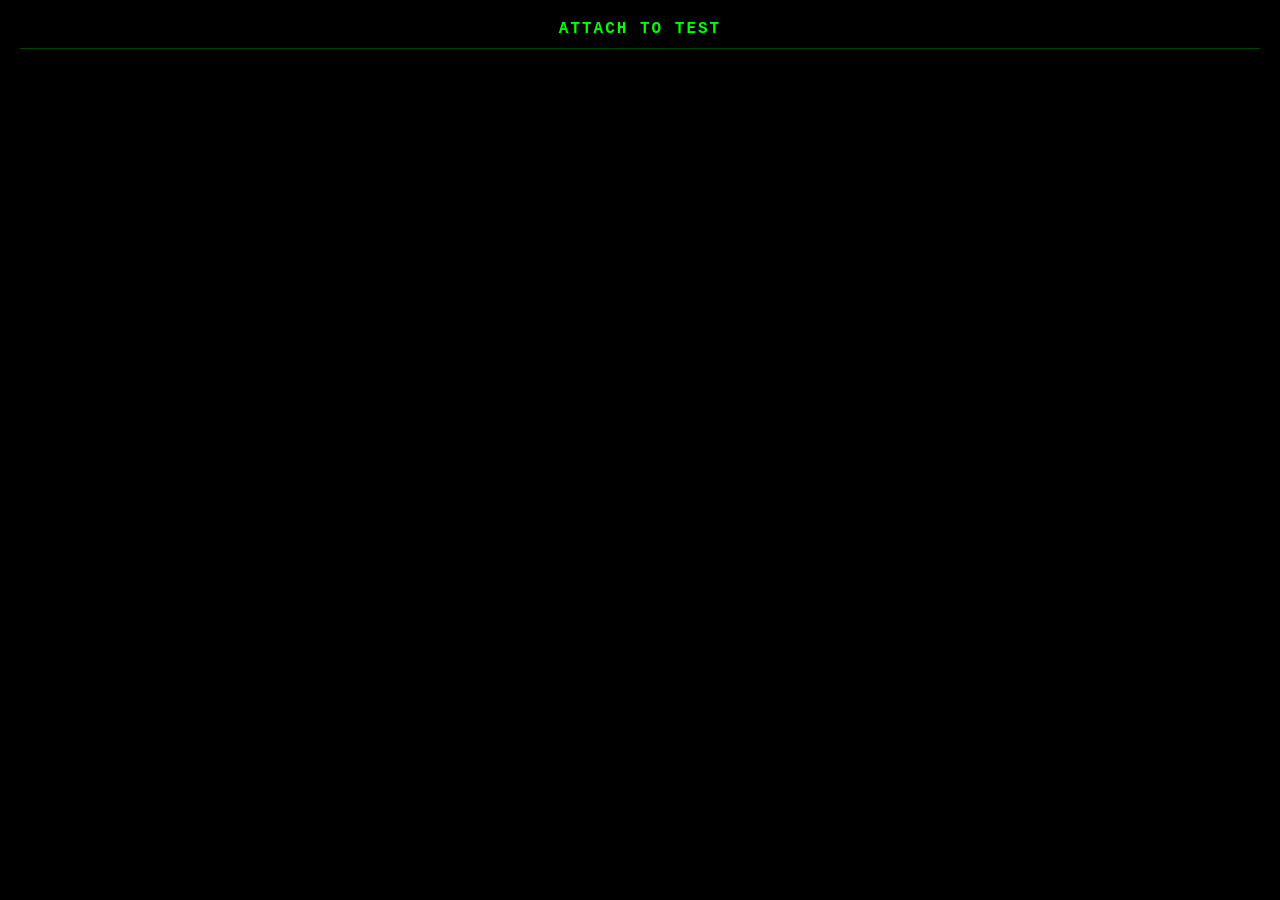
==== mobile.html @ 7a16e76e "forgot part" ====
<!DOCTYPE html>
<html lang="en">
<head>
    <meta charset="UTF-8">
    <meta name="viewport" content="width=device-width, initial-scale=1.0, maximum-scale=1.0, user-scalable=no">
    <title>BRAIN POINT Mobile</title>
    <link rel="stylesheet" href="/static/styles.css">
    <style>
        body {
            background: #000;
            color: #0f0;
            font-family: 'Courier New', Courier, monospace;
            margin: 0;
            padding: 10px;
            display: flex;
            flex-direction: column;
            height: 100vh;
            overflow: hidden;
            box-sizing: border-box;
            user-select: none;
            -webkit-user-select: none;
        }
        .header {
            border-bottom: 1px solid #040;
            padding-bottom: 10px;
            margin-bottom: 10px;
            text-align: center;
            font-weight: bold;
            letter-spacing: 2px;
            display: flex;
            justify-content: center;
            align-items: center;
            gap: 10px;
        }
        #heartbeat {
            width: 8px;
            height: 8px;
            background: #040;
            border-radius: 50%;
            transition: background 0.1s;
        }
        #heartbeat.active { background: #0f0; box-shadow: 0 0 5px #0f0; }

        .main-display {
            flex: 1;
            display: flex;
            flex-direction: column;
            gap: 12px;
            overflow-y: auto;
            -webkit-overflow-scrolling: touch;
        }
        .reading-card {
            background: #010;
            border: 1px solid #040;
            padding: 12px 15px;
            border-radius: 4px;
            display: flex;
            flex-direction: column;
        }
        .reading-label {
            font-size: 0.75em;
            color: #080;
            text-transform: uppercase;
            letter-spacing: 1px;
        }
        .reading-row {
            display: flex;
            justify-content: space-between;
            align-items: baseline;
        }
        .reading-value {
            font-size: 2.2em;
            font-weight: bold;
            color: #0f0;
        }
        .reading-angle {
            font-size: 1.2em;
            color: #0a0;
        }

        .controls {
            display: grid;
            grid-template-columns: repeat(3, 1fr);
            gap: 8px;
        }
        button {
            background: #020;
            border: 1px solid #040;
            color: #0f0;
            padding: 14px;
            font-family: inherit;
            font-size: 1em;
            cursor: pointer;
            border-radius: 4px;
            touch-action: manipulation;
            transition: all 0.05s;
            outline: none;
        }
        button:active {
            background: #0f0;
            color: #000;
            transform: scale(0.96);
        }
        button.selected {
            background: #040;
            border-color: #0f0;
            box-shadow: inset 0 0 10px rgba(0,255,0,0.2);
        }
        button.busy {
            background: #330 !important;
            border-color: #ff0 !important;
            color: #ff0 !important;
            opacity: 0.8;
        }
        button.primary {
            grid-column: span 3;
            background: #040;
            font-weight: bold;
            font-size: 1.1em;
            border-color: #0f0;
            padding: 18px;
            margin-top: 5px;
        }

        select {
            background: #010;
            border: 1px solid #040;
            color: #0f0;
            padding: 12px;
            width: 100%;
            font-family: inherit;
            font-size: 1em;
            border-radius: 4px;
        }

        .switch-grid {
            display: grid;
            grid-template-columns: 1fr 1fr;
            gap: 6px;
        }
        .switch-btn {
            font-size: 0.85em;
            padding: 10px;
            text-align: left;
            border-left: 4px solid #444;
        }
        .switch-btn.open { border-left-color: #f00; color: #f66; }
        .switch-btn.closed { border-left-color: #0f0; color: #6f6; }

        /* Relay Specific */
        .relay-group {
            background: #050505;
            border: 1px solid #1a1a1a;
            padding: 8px;
            border-radius: 4px;
            margin-bottom: 5px;
        }
        .relay-name { font-size: 0.7em; color: #666; margin-bottom: 5px; text-transform: uppercase; }
        .relay-ctrls { display: flex; gap: 5px; }
        .relay-btn { flex: 1; padding: 12px; font-size: 0.8em; font-weight: bold; }
        .relay-btn.trip { border-color: #f44; color: #f44; }
        .relay-btn.trip.active { background: #811; color: #fff; }
        .relay-btn.close { border-color: #3af; color: #3af; }
        .relay-btn.close.active { background: #046; color: #fff; }

        #test-overlay, #instrument-overlay {
            position: fixed;
            top: 0; left: 0; width: 100%; height: 100%;
            background: #000;
            z-index: 1000;
            display: flex;
            flex-direction: column;
            padding: 20px;
            box-sizing: border-box;
        }
        .list-item {
            border: 1px solid #040;
            padding: 18px;
            margin-bottom: 8px;
            border-radius: 4px;
            background: #010;
        }
        .list-item:active { background: #040; }
        
        .status-bar {
            font-size: 0.7em;
            border-top: 1px solid #040;
            padding-top: 8px;
            color: #080;
            display: flex;
            justify-content: space-between;
        }
    </style>
</head>
<body>
    <div id="test-overlay">
        <div class="header">ATTACH TO TEST</div>
        <div id="site-warning" style="color: #f00; text-align: center; display: none; margin-bottom: 10px;">NO SITE LOADED</div>
        <div class="main-display" id="test-list-container"></div>
    </div>

    <div id="instrument-overlay" style="display: none;">
        <div class="header">SELECT INSTRUMENT</div>
        <div class="main-display">
            <div class="list-item" onclick="setInstrument('pmm1')"><b>PMM-1</b><br><small>Serial Hardware</small></div>
            <div class="list-item" onclick="setInstrument('sim')"><b>SIMULATOR</b><br><small>Mock Data</small></div>
            <div class="list-item" onclick="setInstrument('manual')"><b>MANUAL</b><br><small>Hand Entry</small></div>
        </div>
        <button style="border-color: #444; color: #888; margin-top: 10px;" onclick="backToTests()">← BACK</button>
    </div>

    <div class="header">
        <div id="heartbeat"></div> BRAIN POINT REMOTE
    </div>

    <div class="main-display">
        <div style="display: flex; justify-content: space-between; font-size: 0.7em; color: #080;">
            <span id="connection-status">DISCONNECTED</span>
            <span id="active-test-display">NO TEST</span>
        </div>

        <select id="device-select" onchange="hapticClick()"></select>

        <div class="controls">
            <button id="btn-ph-A" onclick="setPhase('A')">PH A</button>
            <button id="btn-ph-B" onclick="setPhase('B')">PH B</button>
            <button id="btn-ph-C" onclick="setPhase('C')">PH C</button>
        </div>

        <div class="reading-card">
            <div class="reading-label">Live Voltage</div>
            <div class="reading-row">
                <span class="reading-value" id="val-v">0.00</span>
                <span class="reading-angle" id="val-v-ang">0.0°</span>
            </div>
        </div>

        <div class="reading-card">
            <div class="reading-label">Live Current</div>
            <div class="reading-row">
                <span class="reading-value" id="val-i">0.00</span>
                <span class="reading-angle" id="val-i-ang">0.0°</span>
            </div>
        </div>

        <button class="primary" id="log-btn" onclick="logPoint()">LOG DATA POINT</button>

        <div class="header" style="margin-top: 10px; font-size: 0.8em;">REMOTE SWITCHES</div>
        <div id="switch-list" class="switch-grid"></div>

        <div class="header" style="margin-top: 10px; font-size: 0.8em;">RELAY CONTROLS</div>
        <div id="relay-list"></div>
        
        <button style="margin-top: 20px; border-color: #444; color: #888; padding: 10px;" onclick="detachTest()">DETACH</button>
    </div>

    <div class="status-bar">
        <span id="status-text">Ready.</span>
        <span id="active-inst-display" onclick="showInstrumentSelect()">NONE</span>
    </div>

    <script src="/static/api-client.js"></script>
    <script>
        function refreshData() { updateUI(); }
        function render3LD() {}
        function updateMinimap() {}
        function updateStatusBar() {}

        let _activePhase = 'A';
        let _activeTestId = null, _activeSessionId = null, _instrumentType = null;
        let _capturePoints = [], _isToggling = false;

        function hapticClick() { if (navigator.vibrate) navigator.vibrate(20); }

        function updateStatus(txt) {
            document.getElementById('status-text').textContent = txt;
            document.getElementById('heartbeat').classList.add('active');
            setTimeout(() => document.getElementById('heartbeat').classList.remove('active'), 100);
        }

        function loadTests() {
            fetchActiveSite().then(res => {
                if (!res.active) { document.getElementById('site-warning').style.display = 'block'; return; }
                fetchTests().then(data => {
                    const container = document.getElementById('test-list-container');
                    container.innerHTML = (data.tests || []).map(t => `
                        <div class="list-item" onclick="startAttach('${t.id}', '${t.name}')">
                            <b>${t.name}</b><br><small>${t.description || 'No description'}</small>
                        </div>
                    `).join('') || '<div style="text-align:center; color:#800">NO TESTS</div>';
                });
            });
        }

        function startAttach(id, name) {
            hapticClick();
            _activeTestId = id;
            fetchTestDetail(id).then(data => {
                const points = data.test.capture_points;
                _capturePoints = typeof points === 'string' ? JSON.parse(points) : (points || []);
                document.getElementById('test-overlay').style.display = 'none';
                document.getElementById('active-test-display').innerText = name;
                showInstrumentSelect();
            });
        }

        function showInstrumentSelect() { document.getElementById('instrument-overlay').style.display = 'flex'; }
        function backToTests() { hapticClick(); document.getElementById('instrument-overlay').style.display = 'none'; document.getElementById('test-overlay').style.display = 'flex'; }

        function setInstrument(type) {
            hapticClick();
            _instrumentType = type;
            document.getElementById('active-inst-display').innerText = type.toUpperCase();
            document.getElementById('instrument-overlay').style.display = 'none';
            
            const finish = () => startSession("Mobile Remote", type, "Field Tech", _activeTestId).then(res => {
                _activeSessionId = res.session_id;
                updateStatus('Connected.');
                updateUI();
            });

            if (type === 'pmm1') {
                fetch("/api/pmm/ports").then(r => r.json()).then(data => {
                    if (data.ports?.[0]) fetch("/api/pmm/connect", {method:"POST", headers:{"Content-Type":"application/json"}, body:JSON.stringify({port:data.ports[0].device, model:"pmm1"})}).then(finish);
                    else alert('No ports.');
                });
            } else if (type === 'sim') {
                fetch("/api/pmm/connect", {method:"POST", headers:{"Content-Type":"application/json"}, body:JSON.stringify({port:"SIMULATOR", model:"sim"})}).then(finish);
            } else finish();
        }

        function detachTest() { hapticClick(); location.reload(); }

        function updateUI() {
            if (!_activeTestId) return;
            fetchActiveSite().then(res => {
                const s = document.getElementById('connection-status');
                s.innerText = res.active ? res.info.station : 'OFFLINE';
                s.style.color = res.active ? '#0f0' : '#f00';
            });
            fetch("/api/topology").then(r => r.json()).then(data => {
                const select = document.getElementById('device-select'), switches = document.getElementById('switch-list'), relays = document.getElementById('relay-list');
                const cur = select.value;
                select.innerHTML = '<option value="">SELECT DEVICE...</option>' + data.nodes.filter(n => _capturePoints.length===0 || _capturePoints.includes(n.id)).map(n => `<option value="${n.id}">${n.id}</option>`).join('');
                select.value = cur;

                switches.innerHTML = data.nodes.filter(n => ['Breaker','Disconnect','Switch'].includes(n.type)).map(n => {
                    const cl = n.status.toLowerCase();
                    return `<button class="switch-btn ${cl}" onclick="toggleRemote('${n.id}', this)">${n.id}<br><small>${n.status}</small></button>`;
                }).join('');

                relays.innerHTML = data.nodes.filter(n => n.type === 'Relay').map(n => {
                    const tripActive = !!n.summary["TRIP (MANUAL)"] || n.summary["TRIP"] === "HIGH";
                    const closeActive = !!n.summary["CLOSE (MANUAL)"] || n.summary["CLOSE"] === "HIGH";
                    return `
                        <div class="relay-group">
                            <div class="relay-name">${n.id}</div>
                            <div class="relay-ctrls">
                                <button class="relay-btn trip ${tripActive?'active':''}" onclick="toggleRelayOut('${n.id}', 'TRIP', ${!tripActive})">TRIP</button>
                                <button class="relay-btn close ${closeActive?'active':''}" onclick="toggleRelayOut('${n.id}', 'CLOSE', ${!closeActive})">CLOSE</button>
                            </div>
                        </div>
                    `;
                }).join('');
            });
        }

        function toggleRemote(id, btn) {
            if (_isToggling) return;
            hapticClick();
            _isToggling = true;
            btn.classList.add('busy');
            fetch(`/api/toggle/${encodeURIComponent(id)}`).then(() => {
                _isToggling = false;
                updateUI();
            });
        }

        function toggleRelayOut(id, out, state) {
            hapticClick();
            const dev = currentData.nodes.find(n => n.id === id);
            const overrides = Object.assign({}, dev.params?.output_manual_overrides || {});
            overrides[out] = state;
            reconfigureAPI(id, "update_device", { properties: { output_manual_overrides: overrides } }).then(() => updateUI());
        }

        function setPhase(p) {
            hapticClick();
            _activePhase = p;
            ['A','B','C'].forEach(ph => document.getElementById('btn-ph-'+ph).classList.toggle('selected', ph===p));
            updateStatus('Phase ' + p);
        }

        function logPoint() {
            const devId = document.getElementById('device-select').value;
            if (!devId) return alert('Select device');
            hapticClick();
            const btn = document.getElementById('log-btn');
            btn.classList.add('busy'); btn.textContent = 'LOGGING...';
            
            fetch("/api/pmm/query").then(r => r.json()).then(res => {
                reconfigureAPI(devId, "record_measurement", {measurements:{[`${_activePhase}_mag`]:res.watts||0, [`${_activePhase}_ang`]:res.phase||0}}).then(() => {
                    btn.classList.remove('busy'); btn.textContent = 'LOG DATA POINT';
                    updateStatus('Logged.');
                });
            });
        }

        function pollPMM() {
            if (!_activeTestId || _instrumentType === 'manual') return;
            fetch("/api/pmm/query").then(r => r.json()).then(res => {
                if (res.ok) {
                    document.getElementById('val-v').textContent = res.watts.toFixed(2);
                    document.getElementById('val-v-ang').textContent = res.phase.toFixed(1) + '°';
                }
            });
        }

        setInterval(updateUI, 1000);
        setInterval(pollPMM, 400);
        loadTests();
        setPhase('A');
    </script>
</body>
</html>
---- static/styles.css ----
/*
   SCADA Pro Console - Global Styles
   This file controls the "look and feel" of the application.
*/

/*
   Root layout - The 'body' is the container for everything.
   We use 'flex-direction: column' so the header stays at the top
   and the canvas-container takes up the remaining space.
*/
body {
    /* Consolas is a fixed-width font, great for alignment in data displays */
    font-family: "Consolas", "Courier New", monospace;
    margin: 0;
    /* Dark background for a high-tech "dark mode" feel */
    background-color: #050505;
    color: #ccc;
    /* Prevents the browser from showing scrollbars on the main page */
    overflow: hidden;
    height: 100vh;
    display: flex;
    flex-direction: column;
}

/*
   The Header Bar
   'z-index: 1000' ensures it stays on top of the map/drawing.
*/
#header {
    background-color: #0c0c0c;
    padding: 4px 15px;
    border-bottom: 1px solid #222;
    display: flex;
    justify-content: space-between;
    align-items: center;
    z-index: 1000;
}

h1 {
    margin: 0;
    font-size: 11px;
    color: #888;
    letter-spacing: 1px;
    text-transform: uppercase;
    font-weight: normal;
}

/*
   The main drawing area.
   'flex: 1' tells it to grow and fill all available space in the body.
*/
#canvas-container {
    flex: 1;
    position: relative;
    background-color: #080808;
    cursor: crosshair; /* Changes mouse cursor to a '+' sign over the map */
}

svg {
    width: 100%;
    height: 100%;
}

/*
   SLD (Single Line Diagram) Phase Colors
   Standard electrical colors: A=Red, B=Yellow, C=Blue
*/
.phase-a {
    stroke: #ff3333;
    filter: drop-shadow(0 0 3px #ff333388);
}
.phase-b {
    stroke: #ffff22;
    filter: drop-shadow(0 0 3px #ffff2288);
}
.phase-c {
    stroke: #3366ff;
    filter: drop-shadow(0 0 3px #3366ff88);
}
.neutral {
    stroke: #555;
    stroke-dasharray: 5, 3;
    stroke-width: 1.5px;
}

/* Primary circuit conductors */
.link-wire {
    stroke-width: 2px;
    fill: none;
    stroke-linecap: round;
}

/* Secondary / protection circuit wire (CT → CTTB → Relay) */
.secondary-wire {
    stroke: #bbb;
    stroke-width: 1.5px;
    stroke-dasharray: 7, 4;
    stroke-linecap: round;
    fill: none;
    filter: drop-shadow(0 0 2px #ffffff55);
}

/* 'bushing' describes the connection points on transformers/breakers */
.bushing {
    fill: #333;
    stroke: #666;
    stroke-width: 1px;
}

/* CT (Current Transformer) coils - The circles in the drawing */
.ct-coil {
    fill: none;
    stroke-width: 1.5px;
}

/* Breaker box styling */
.breaker-frame {
    fill: #000;
    stroke: #888;
    stroke-width: 1px;
}

/* The actual contact line inside the breaker */
.breaker-contact {
    stroke-width: 3px;
}

/*
   Floating Windows (The popup boxes for device data)
   'position: absolute' allows them to be moved anywhere.
*/
.window {
    position: absolute;
    width: 400px;
    min-width: 260px;
    max-width: min(580px, 94vw);
    background-color: #111;
    border: 1px solid #444;
    box-shadow: 0 10px 30px rgba(0, 0, 0, 0.9);
    z-index: 5000;
    display: flex;
    flex-direction: column;
    border-radius: 4px;
    overflow: hidden;
    resize: both;
}

/* The drag bar at the top of windows */
.window-header {
    background-color: #222;
    padding: 6px 12px;
    cursor: move; /* Indicates the window can be dragged */
    display: flex;
    justify-content: space-between;
    font-size: 11px;
    font-weight: bold;
    border-bottom: 1px solid #333;
}

.window-title {
    color: #ffff00; /* Yellow title for high visibility */
}

.ang-conv-btn {
    background: none;
    border: 1px solid #555;
    color: #888;
    font-family: "Consolas", "Courier New", monospace;
    font-size: 9px;
    padding: 1px 6px;
    cursor: pointer;
    letter-spacing: 0.5px;
}
.ang-conv-btn:hover { border-color: #3af; color: #3af; }

.window-content {
    padding: 12px;
    max-height: 58vh;
    overflow-y: auto;
    background: #080808;
    flex: 1;
}

/* Section labels like "TELEMETRY DATA" */
.section-title {
    color: #fff;
    font-size: 10px;
    text-transform: uppercase;
    border-bottom: 1px solid #444;
    margin: 15px 0 5px 0;
    padding-bottom: 2px;
}

/* A single row of data (label on left, value on right) */
.stat-row {
    display: flex;
    justify-content: space-between;
    font-size: 11px;
    margin-bottom: 3px;
    border-bottom: 1px solid #111;
}

.stat-label {
    color: #888;
}

.stat-value {
    color: #0f0; /* Green for data values, classic terminal style */
    font-family: monospace;
}

/* The black box where the phasor diagram is drawn */
.phasor-box {
    width: 100%;
    height: 260px;
    background: #000;
    margin-top: 5px;
    border: 1px solid #222;
}

/*
   Context Menu (Right-click menu)
   Hidden by default (display: none)
*/
#context-menu {
    position: absolute;
    display: none;
    background: #222;
    border: 1px solid #555;
    z-index: 10000;
    box-shadow: 5px 5px 15px rgba(0, 0, 0, 0.5);
    min-width: 180px;
    max-height: 72vh;
    overflow-y: auto;
}

.menu-item {
    padding: 8px 15px;
    cursor: pointer;
    font-size: 12px;
    color: #ddd;
}

.menu-item:hover {
    background: #333;
    color: #fff;
    border-left: 3px solid #ffff00; /* Highlight bar on the left */
}

/*
   Config Modal (The centered popup for editing)
*/
.config-modal {
    position: fixed;
    top: 50%;
    left: 50%;
    transform: translate(-50%, -50%);
    background: #111;
    border: 2px solid #ffff00;
    z-index: 11000;
    display: none;
    flex-direction: column;
    min-width: 320px;
    max-width: min(500px, 92vw);
    max-height: 85vh;
    overflow: hidden;
}

/* Input fields inside the modal */
.config-modal input,
.config-modal select {
    background: #000;
    color: #0f0;
    border: 1px solid #444;
    padding: 5px;
    font-family: inherit;
}

/* Buttons inside the modal */
.config-modal button {
    background: #222;
    color: #ffff00;
    border: 1px solid #ffff00;
    padding: 8px;
    cursor: pointer;
    font-weight: bold;
}

/* Text labels for devices on the map */
.node text {
    font-size: 11px;
    fill: #fff;
    text-anchor: middle;
    font-weight: bold;
    pointer-events: none;
    letter-spacing: 0.04em;
}

/* Dark pill behind each device label so it reads cleanly over wires/nodes */
.label-bg {
    fill: rgba(0, 0, 0, 0.82);
    stroke: #333;
    stroke-width: 0.5px;
    pointer-events: none;
}

/*
   The 'Hit-box' - An invisible area that makes small objects easier to click.
   We set it to 'fill: transparent' and 'pointer-events: all' so it's
   invisible to the eye but detectable by the mouse.
*/
.node-hitbox {
    fill: transparent;
    pointer-events: all;
    cursor: pointer;
}

/* Command buttons (Trip/Close) */
.cmd-btn {
    margin-top: 15px;
    background: #333;
    color: #0f0;
    border: 1px solid #0f0;
    padding: 8px;
    cursor: pointer;
    font-family: inherit;
    font-weight: bold;
    width: 100%;
}

.cmd-btn.open-state {
    color: #f00;
    border-color: #f00;
}

/* Engineering Action Buttons - For configuration tasks */
.eng-btn {
    margin-top: 5px;
    background: #1a1a1a;
    color: #ffff00;
    border: 1px solid #444;
    padding: 6px;
    cursor: pointer;
    font-family: inherit;
    font-size: 10px;
    font-weight: bold;
    width: 100%;
    text-align: left;
    display: flex;
    justify-content: space-between;
}

.eng-btn:hover {
    background: #222;
    border-color: #ffff00;
}

/* Status Bar for "Connection Mode" */
#status-bar {
    position: fixed;
    bottom: 0;
    left: 0;
    right: 0;
    background: #ffff00;
    color: #000;
    padding: 5px 20px;
    font-size: 11px;
    font-weight: bold;
    display: none; /* Hidden by default */
    z-index: 10000;
}

/* Specific sensor wiring colors */
.ct-wire {
    stroke: #ffff22;
    stroke-width: 1.5px;
    stroke-dasharray: 6, 3;
    stroke-linecap: round;
    fill: none;
    filter: drop-shadow(0 0 2px #ffff2255);
}

.vt-wire {
    stroke: #ff3333;
    stroke-width: 1.5px;
    stroke-dasharray: 6, 3;
    stroke-linecap: round;
    fill: none;
    filter: drop-shadow(0 0 2px #ff333355);
}

/* ── Measurement Wizard ───────────────────────────────────────────── */

.measure-wizard {
    position: fixed;
    top: 50%;
    left: 50%;
    transform: translate(-50%, -50%);
    background: #111;
    border: 2px solid #ffff00;
    z-index: 11000;
    display: none;
    flex-direction: column;
    width: 740px;
    max-height: 82vh;
}

.wizard-header {
    background: #1a1a1a;
    padding: 9px 14px;
    border-bottom: 1px solid #333;
    display: flex;
    justify-content: space-between;
    align-items: center;
    font-size: 12px;
    font-weight: bold;
    color: #ffff00;
    letter-spacing: 2px;
    flex-shrink: 0;
}

.wizard-close-btn {
    background: none;
    border: 1px solid #555;
    color: #888;
    cursor: pointer;
    padding: 2px 7px;
    font-size: 12px;
    font-family: inherit;
}

.wizard-close-btn:hover { border-color: #f00; color: #f00; }

.wizard-body {
    flex: 1;
    overflow-y: auto;
    padding: 10px 14px;
    background: #0a0a0a;
}

.wizard-footer {
    padding: 8px 14px;
    border-top: 1px solid #333;
    display: flex;
    gap: 8px;
    align-items: center;
    background: #111;
    flex-shrink: 0;
}

.wizard-footer button {
    background: #1a1a1a;
    color: #ffff00;
    border: 1px solid #ffff00;
    padding: 5px 14px;
    cursor: pointer;
    font-family: inherit;
    font-size: 11px;
    font-weight: bold;
    letter-spacing: 1px;
}

.wizard-footer button:hover { background: #2a2a2a; }

.wizard-footer .wiz-secondary {
    color: #666;
    border-color: #444;
}

.wizard-footer .wiz-secondary:hover { color: #aaa; border-color: #666; background: #181818; }

.wizard-footer .wiz-save {
    color: #0f0;
    border-color: #0f0;
}

.wizard-footer .wiz-save:hover { background: #001800; }

/* Step 1 — device selection table */
.wizard-select-table {
    width: 100%;
    border-collapse: collapse;
    font-size: 11px;
}

.wizard-select-table th {
    background: #181818;
    color: #ffff00;
    font-size: 10px;
    letter-spacing: 1px;
    padding: 6px 10px;
    text-align: left;
    border-bottom: 1px solid #333;
    position: sticky;
    top: 0;
    z-index: 1;
}

.wizard-select-table td {
    padding: 5px 10px;
    border-bottom: 1px solid #161616;
    color: #ccc;
}

.wizard-select-table tr:hover td { background: #141414; }

.wizard-select-table input[type=checkbox] { cursor: pointer; accent-color: #ffff00; }

/* Step 2 — per-device measurement blocks */
.wizard-device-block {
    border: 1px solid #252525;
    margin-bottom: 10px;
}

.wizard-device-hdr {
    background: #181818;
    padding: 5px 10px;
    display: flex;
    justify-content: space-between;
    align-items: baseline;
    border-bottom: 1px solid #2a2a2a;
}

.wizard-dev-id { color: #ffff00; font-size: 11px; font-weight: bold; }
.wizard-dev-type { color: #666; font-size: 10px; }

.wizard-entry-table {
    width: 100%;
    border-collapse: collapse;
    font-size: 11px;
}

.wizard-entry-table th {
    background: #111;
    color: #555;
    font-size: 9px;
    letter-spacing: 1px;
    padding: 4px 10px;
    text-align: left;
    border-bottom: 1px solid #1e1e1e;
}

.wizard-entry-table td {
    padding: 3px 10px;
    border-bottom: 1px solid #111;
    vertical-align: middle;
}

.wiz-col-label { color: #777; width: 38%; }
.wiz-col-pred  { color: #3af; font-family: monospace; width: 28%; }
.wiz-col-input { width: 34%; }

.wizard-meas-input {
    background: #000;
    color: #0f0;
    border: 1px solid #2a2a2a;
    padding: 3px 6px;
    font-family: inherit;
    font-size: 11px;
    width: 100%;
    box-sizing: border-box;
}

.wizard-meas-input:focus { border-color: #ffff00; outline: none; }
.wizard-meas-input.has-value { border-color: #0a3a0a; }

/* ── Field Report ─────────────────────────────────────────────────────────── */

.report-device-block {
    border: 1px solid #1e1e1e;
    margin-bottom: 14px;
    background: #090909;
}

.report-device-hdr {
    background: #141414;
    padding: 6px 12px;
    display: flex;
    justify-content: space-between;
    align-items: center;
    border-bottom: 1px solid #2a2a2a;
    gap: 12px;
}

.report-dev-id  { color: #ffff00; font-size: 12px; font-weight: bold; flex: 1; }
.report-dev-type { color: #666; font-size: 10px; }

.report-table {
    width: 100%;
    border-collapse: collapse;
    font-size: 10px;
}

.report-table th {
    background: #0e0e0e;
    color: #555;
    font-size: 9px;
    letter-spacing: 1px;
    padding: 4px 8px;
    text-align: left;
    border-bottom: 1px solid #1e1e1e;
}

.report-table td { padding: 3px 8px; border-bottom: 1px solid #111; vertical-align: middle; }
.report-table tr:hover td { background: #0f0f0f; }

.report-td-label  { color: #777; width: 160px; }
.report-td-pred   { color: #3af; font-family: monospace; width: 110px; }
.report-td-meas   { color: #0f0; font-family: monospace; font-weight: bold; width: 110px; }
.report-td-raw    { color: #555; font-family: monospace; font-size: 9px; width: 110px; }
.report-td-delta  { color: #aaa; font-family: monospace; width: 90px; }
.report-td-pct    { color: #aaa; font-family: monospace; width: 70px; }
.report-td-status { width: 80px; }

.report-status-badge {
    display: inline-block;
    padding: 1px 6px;
    font-size: 9px;
    font-weight: bold;
    letter-spacing: 1px;
    border-radius: 2px;
}

.report-status-pass  { background: #002200; color: #0f0; border: 1px solid #0a0; }
.report-status-warn  { background: #1a1000; color: #fa0; border: 1px solid #a70; }
.report-status-fault { background: #220000; color: #f44; border: 1px solid #a00; }
.report-status-info  { background: #001133; color: #3af; border: 1px solid #069; }

.report-sanity-section {
    padding: 8px 12px;
    background: #060606;
    border-top: 1px solid #161616;
}

.report-sanity-title {
    font-size: 9px;
    color: #444;
    letter-spacing: 1px;
    text-transform: uppercase;
    margin-bottom: 6px;
}

.report-sanity-grid {
    display: flex;
    flex-wrap: wrap;
    gap: 6px;
}

.report-sanity-item {
    display: flex;
    gap: 6px;
    align-items: center;
    background: #0d0d0d;
    border: 1px solid #1a1a1a;
    padding: 3px 8px;
    font-size: 10px;
}

.report-sanity-label { color: #555; }
.report-sanity-msg   { color: #aaa; }

.report-sub-section {
    padding: 6px 12px;
    border-top: 1px solid #111;
    background: #070707;
}

.report-sub-row {
    display: flex;
    align-items: center;
    padding: 2px 0;
    font-size: 10px;
    gap: 4px;
}
/* Splash Screen */
#splash-screen {
    position: fixed;
    top: 0;
    left: 0;
    width: 100vw;
    height: 100vh;
    background: #050505;
    z-index: 20000;
    display: flex;
    flex-direction: column;
    justify-content: center;
    align-items: center;
    transition: opacity 0.8s ease-out, visibility 0.8s;
}

.splash-logo-container {
    transform: scale(3);
    margin-bottom: 80px;
}

.splash-text {
    color: #0f0;
    font-family: monospace;
    font-size: 12px;
    letter-spacing: 4px;
    text-transform: uppercase;
    animation: blink 1.5s infinite;
}

@keyframes blink {
    0%, 100% { opacity: 1; }
    50% { opacity: 0.3; }
}

.rescan-btn {
    padding: 3px 8px;
    font-size: 10px;
}

/* ── Tests ────────────────────────────────────────────────────────────────── */

.test-row {
    padding: 10px 14px;
    border-bottom: 1px solid #111;
    cursor: pointer;
    transition: background 0.1s;
}

.test-row:hover { background: #0f0f0f; }

.test-row-active {
    background: #001a00 !important;
    border-left: 2px solid #0f0;
}

.test-row-name {
    font-size: 12px;
    color: #ddd;
    margin-bottom: 3px;
}

.test-row-meta {
    font-size: 10px;
    color: #555;
}

/* ── Site Selector ────────────────────────────────────────────────────────── */

.site-row {
    padding: 10px 14px;
    border-bottom: 1px solid #111;
    cursor: pointer;
    transition: background 0.1s;
}

.site-row:hover { background: #0f0f0f; }

.site-row-active {
    background: #001a00 !important;
    border-left: 2px solid #0f0;
}

.site-row-name {
    font-size: 13px;
    color: #eee;
    letter-spacing: 1px;
    margin-bottom: 3px;
}

.site-row-meta {
    font-size: 10px;
    color: #555;
}

/* ── Config modal sub-sections (draggable header + scrollable body) ─────── */

.config-modal-header {
    padding: 8px 12px;
    background: #1a1a1a;
    border-bottom: 1px solid #333;
    display: flex;
    justify-content: space-between;
    align-items: center;
    cursor: move;
    flex-shrink: 0;
    user-select: none;
    font-size: 11px;
    font-weight: bold;
    color: #ffff00;
    letter-spacing: 1px;
}

.config-modal-header .modal-close {
    cursor: pointer;
    color: #555;
    font-size: 11px;
    padding: 0 4px;
}

.config-modal-header .modal-close:hover { color: #f00; }

.config-modal-body {
    flex: 1;
    overflow-y: auto;
    padding: 12px 16px;
    display: flex;
    flex-direction: column;
    gap: 4px;
}

.config-modal-footer {
    padding: 8px 16px;
    border-top: 1px solid #222;
    display: flex;
    gap: 10px;
    flex-shrink: 0;
    background: #111;
}

/* ── Minimap (bottom-left corner) ──────────────────────────────────────── */

#minimap-container {
    position: absolute;
    bottom: 16px;
    left: 16px;
    z-index: 4000;
    background: rgba(8, 8, 8, 0.93);
    border: 1px solid #333;
    display: flex;
    flex-direction: column;
    user-select: none;
}

#minimap-header {
    display: flex;
    justify-content: space-between;
    align-items: center;
    padding: 3px 7px;
    border-bottom: 1px solid #222;
    font-family: "Consolas", "Courier New", monospace;
    font-size: 10px;
    letter-spacing: 1px;
    color: #555;
    cursor: default;
}

#minimap-toggle {
    background: none;
    border: none;
    color: #444;
    font-size: 13px;
    line-height: 1;
    cursor: pointer;
    padding: 0 2px;
    font-family: inherit;
}

#minimap-toggle:hover { color: #ffff00; }

#minimap-body { display: block; }

#minimap-svg {
    display: block;
    cursor: crosshair;
}

#minimap-svg:hover { background: rgba(255,255,255,0.02); }

/* ── Canvas overlay controls (bottom-right corner) ─────────────────────── */

#canvas-controls {
    position: absolute;
    bottom: 16px;
    right: 16px;
    z-index: 4000;
    display: flex;
    flex-direction: column;
    gap: 4px;
    align-items: flex-end;
    pointer-events: none;
}

#canvas-controls > * { pointer-events: all; }

.canvas-ctrl-row {
    display: flex;
    gap: 3px;
    align-items: center;
}

.canvas-btn {
    background: rgba(8,8,8,0.93);
    border: 1px solid #333;
    color: #777;
    font-family: "Consolas", "Courier New", monospace;
    font-size: 11px;
    padding: 5px 11px;
    cursor: pointer;
    letter-spacing: 1px;
    min-width: 34px;
    text-align: center;
}

.canvas-btn:hover {
    border-color: #ffff00;
    color: #ffff00;
    background: rgba(20,20,8,0.97);
}

.find-wrap { position: relative; }

#find-device-input {
    background: rgba(8,8,8,0.93);
    border: 1px solid #333;
    color: #0f0;
    font-family: "Consolas", "Courier New", monospace;
    font-size: 11px;
    padding: 5px 8px;
    width: 170px;
    outline: none;
}

#find-device-input:focus { border-color: #0f0; }
#find-device-input::placeholder { color: #2a2a2a; }

#find-device-results {
    position: absolute;
    bottom: calc(100% + 2px);
    right: 0;
    background: #111;
    border: 1px solid #444;
    min-width: 230px;
    max-height: 230px;
    overflow-y: auto;
    z-index: 4500;
    display: none;
}

.find-result-item {
    padding: 5px 12px;
    font-size: 11px;
    cursor: pointer;
    color: #bbb;
    border-bottom: 1px solid #181818;
    display: flex;
    justify-content: space-between;
    align-items: center;
}

.find-result-item:hover { background: #1a1a1a; color: #ffff00; }

.find-result-type { color: #3a3a3a; font-size: 9px; }

/* ── All Devices slide-in panel (left edge of canvas) ───────────────────── */

/* ── Selection Panel (slide-in from left) ───────────────────────────────── */

#selection-panel {
    position: absolute;
    top: 0;
    left: -250px;
    width: 230px;
    height: 100%;
    background: #0c0c0c;
    border-right: 1px solid #1c1c1c;
    z-index: 3600;
    display: flex;
    flex-direction: column;
    transition: left 0.18s ease;
    box-shadow: 4px 0 24px rgba(0,0,0,0.7);
}

#selection-panel.open { left: 0; }

#sel-header {
    padding: 8px 12px;
    background: #111;
    border-bottom: 1px solid #1c1c1c;
    display: flex;
    justify-content: space-between;
    align-items: center;
    font-size: 10px;
    color: #ffff00;
    letter-spacing: 1px;
    user-select: none;
    flex-shrink: 0;
}

#sel-count-badge { color: #555; font-size: 9px; }
#sel-close { cursor: pointer; color: #555; font-size: 11px; }
#sel-close:hover { color: #f00; }

#sel-controls {
    padding: 8px 10px;
    display: flex;
    flex-direction: column;
    gap: 6px;
    flex-shrink: 0;
}

.sel-row { display: flex; gap: 6px; align-items: center; }

.sel-btn {
    background: rgba(8,8,8,0.93);
    border: 1px solid #333;
    color: #777;
    font-family: "Consolas", "Courier New", monospace;
    font-size: 10px;
    padding: 5px 10px;
    cursor: pointer;
    letter-spacing: 1px;
    flex: 1;
}

.sel-btn:hover { border-color: #ffff00; color: #ffff00; }

.sel-btn-action {
    border-color: #444;
    color: #aaa;
    width: 100%;
}

.sel-btn-action:hover { border-color: #ffff00; color: #ffff00; }

#sel-test-picker {
    flex: 1;
    background: #0c0c0c;
    border: 1px solid #333;
    color: #888;
    font-family: "Consolas", "Courier New", monospace;
    font-size: 10px;
    padding: 4px 6px;
    outline: none;
    min-width: 0;
}

#sel-test-picker:focus { border-color: #ffff00; }

.sel-divider { border-top: 1px solid #181818; flex-shrink: 0; }

/* Pick list — grows to fill available space */
#sel-pick-list {
    flex: 1;
    overflow-y: auto;
    min-height: 0;
}

.sel-list-group {
    padding: 4px 10px 2px;
    font-size: 9px;
    color: #3a3a3a;
    letter-spacing: 1px;
    background: #0a0a0a;
    border-top: 1px solid #161616;
    user-select: none;
}

.sel-list-item {
    display: flex;
    align-items: center;
    gap: 7px;
    padding: 5px 12px;
    font-size: 11px;
    cursor: pointer;
    color: #555;
    border-bottom: 1px solid #101010;
    user-select: none;
}

.sel-list-item:hover { background: #141414; color: #999; }

.sel-item-on { color: #ffff00 !important; background: #111 !important; }
.sel-item-on:hover { background: #181800 !important; }

.sel-list-check { font-size: 10px; flex-shrink: 0; width: 10px; }
.sel-list-id { overflow: hidden; text-overflow: ellipsis; white-space: nowrap; flex: 1; }
.sel-list-empty { padding: 12px; font-size: 10px; color: #333; text-align: center; }

#sel-footer {
    padding: 8px 10px;
    display: flex;
    flex-direction: column;
    gap: 5px;
    flex-shrink: 0;
}

#sel-tip {
    font-size: 9px;
    color: #2a2a2a;
    letter-spacing: 0.5px;
    text-align: center;
}

/* canvas-btn active state when selection panel is open */
#sel-mode-btn.active {
    border-color: #ffff00;
    color: #ffff00;
}

/* ── Node selection highlight & dim ─────────────────────────────────────── */

.node-selected .node-hitbox {
    stroke: #ffff00 !important;
    stroke-width: 3 !important;
    fill: rgba(255,255,0,0.05) !important;
    filter: drop-shadow(0 0 8px rgba(255,255,0,0.5));
}

.node-dimmed {
    opacity: 0.18;
}

/* ── All Devices Panel ───────────────────────────────────────────────────── */

#all-devices-panel {
    position: absolute;
    top: 0;
    left: -272px;
    width: 272px;
    height: 100%;
    background: #0c0c0c;
    border-right: 1px solid #1c1c1c;
    z-index: 3500;
    display: flex;
    flex-direction: column;
    transition: left 0.18s ease;
    box-shadow: 4px 0 24px rgba(0,0,0,0.7);
}

#all-devices-panel.open { left: 0; }

#adp-header {
    padding: 8px 12px;
    background: #111;
    border-bottom: 1px solid #1c1c1c;
    display: flex;
    justify-content: space-between;
    align-items: center;
    font-size: 10px;
    color: #ffff00;
    letter-spacing: 1px;
    flex-shrink: 0;
    user-select: none;
}

#adp-count { color: #444; font-size: 9px; margin-left: 5px; }
#adp-close { cursor: pointer; color: #555; font-size: 11px; }
#adp-close:hover { color: #f00; }

#all-devices-list { flex: 1; overflow-y: auto; padding: 2px 0; }

.adp-group {
    padding: 5px 10px 3px;
    font-size: 9px;
    color: #3a3a3a;
    letter-spacing: 1px;
    background: #0a0a0a;
    border-top: 1px solid #161616;
    text-transform: uppercase;
}

.adp-item {
    padding: 5px 14px;
    font-size: 11px;
    cursor: pointer;
    color: #888;
    display: flex;
    justify-content: space-between;
    align-items: center;
    border-bottom: 1px solid #101010;
}

.adp-item:hover { background: #181818; color: #ffff00; }
.adp-item-id { flex: 1; overflow: hidden; text-overflow: ellipsis; white-space: nowrap; }
.dc-wire { stroke: #ff8800; stroke-width: 1.5; stroke-dasharray: 4,3; fill: none; }
.trip-wire { stroke: #ff4444; stroke-width: 1.5; stroke-dasharray: 4,3; fill: none; }
.close-wire { stroke: #44ff44; stroke-width: 1.5; stroke-dasharray: 4,3; fill: none; }
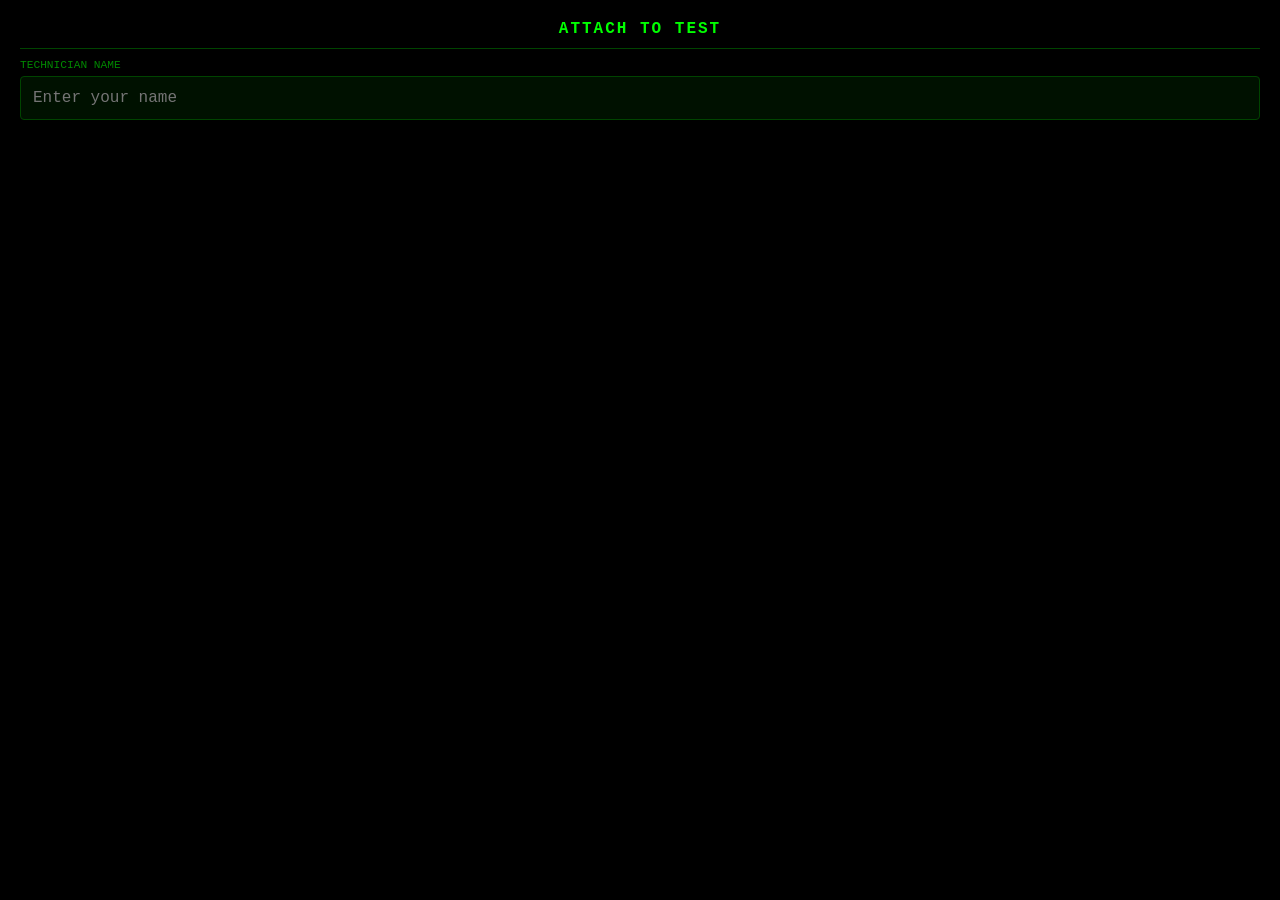
==== commit a095cbfd: "the system can produce a excel and read from the excel" ====
--- a/mobile.html
+++ b/mobile.html
@@ -9,7 +9,7 @@
         body {
             background: #000;
             color: #0f0;
-            font-family: 'Courier New', Courier, monospace;
+            font-family: "Courier New", Courier, monospace;
             margin: 0;
             padding: 10px;
             display: flex;
@@ -122,7 +122,7 @@
             margin-top: 5px;
         }
 
-        select {
+        select, input[type="text"], input[type="number"] {
             background: #010;
             border: 1px solid #040;
             color: #0f0;
@@ -131,6 +131,7 @@
             font-family: inherit;
             font-size: 1em;
             border-radius: 4px;
+            box-sizing: border-box;
         }
 
         .switch-grid {
@@ -147,7 +148,20 @@
         .switch-btn.open { border-left-color: #f00; color: #f66; }
         .switch-btn.closed { border-left-color: #0f0; color: #6f6; }
 
-        /* Relay Specific */
+        .manual-inputs {
+            display: none;
+            background: #020;
+            border: 1px solid #080;
+            padding: 10px;
+            margin-bottom: 10px;
+            border-radius: 4px;
+            gap: 10px;
+            flex-direction: column;
+        }
+        .manual-inputs.active { display: flex; }
+        .manual-row { display: flex; gap: 10px; align-items: center; }
+        .manual-row input { flex: 1; font-size: 1.2em; }
+
         .relay-group {
             background: #050505;
             border: 1px solid #1a1a1a;
@@ -196,6 +210,10 @@
     <div id="test-overlay">
         <div class="header">ATTACH TO TEST</div>
         <div id="site-warning" style="color: #f00; text-align: center; display: none; margin-bottom: 10px;">NO SITE LOADED</div>
+        <div style="margin-bottom: 15px;">
+            <label style="font-size: 0.7em; color: #080; display: block; margin-bottom: 5px;">TECHNICIAN NAME</label>
+            <input type="text" id="tech-name-input" placeholder="Enter your name">
+        </div>
         <div class="main-display" id="test-list-container"></div>
     </div>
 
@@ -227,19 +245,19 @@
             <button id="btn-ph-C" onclick="setPhase('C')">PH C</button>
         </div>
 
+        <div id="manual-entry-area" class="manual-inputs">
+            <div class="reading-label">Manual Entry</div>
+            <div class="manual-row">
+                <input type="number" id="manual-mag" placeholder="Magnitude" step="0.01">
+                <input type="number" id="manual-ang" placeholder="Angle" step="0.1">
+            </div>
+        </div>
+
         <div class="reading-card">
-            <div class="reading-label">Live Voltage</div>
+            <div class="reading-label">Live Signal (PMM)</div>
             <div class="reading-row">
-                <span class="reading-value" id="val-v">0.00</span>
-                <span class="reading-angle" id="val-v-ang">0.0°</span>
-            </div>
-        </div>
-
-        <div class="reading-card">
-            <div class="reading-label">Live Current</div>
-            <div class="reading-row">
-                <span class="reading-value" id="val-i">0.00</span>
-                <span class="reading-angle" id="val-i-ang">0.0°</span>
+                <span class="reading-value" id="val-pmm-mag">0.00</span>
+                <span class="reading-angle" id="val-pmm-ang">0.0°</span>
             </div>
         </div>
 
@@ -256,20 +274,37 @@
 
     <div class="status-bar">
         <span id="status-text">Ready.</span>
-        <span id="active-inst-display" onclick="showInstrumentSelect()">NONE</span>
+        <div style="display:flex; gap:10px; align-items:center;">
+            <span id="angle-conv-toggle" onclick="toggleAngleConv()" style="color:#3af; border:1px solid #3af; padding:0 5px; border-radius:3px;">360°</span>
+            <span id="active-inst-display" onclick="showInstrumentSelect()">NONE</span>
+        </div>
     </div>
 
     <script src="/static/api-client.js"></script>
     <script>
+        
+        let _use360Lag = true;
+        function toggleAngleConv() {
+            _use360Lag = !_use360Lag;
+            document.getElementById("angle-conv-toggle").textContent = _use360Lag ? "360°" : "±180°";
+            document.getElementById("angle-conv-toggle").style.color = _use360Lag ? "#3af" : "#888";
+            document.getElementById("angle-conv-toggle").style.borderColor = _use360Lag ? "#3af" : "#555";
+        }
+
+        function _formatAngle(deg) {
+            if (_use360Lag) return ((deg % 360) + 360) % 360;
+            return ((deg + 180) % 360) - 180;
+        }
+
+        let _activePhase = 'A', _technicianName = localStorage.getItem('bp_tech_name') || '';
+        let _activeTestId = null, _activeSessionId = null, _instrumentType = null;
+        let _capturePoints = [], _isToggling = false;
+
         function refreshData() { updateUI(); }
         function render3LD() {}
         function updateMinimap() {}
         function updateStatusBar() {}
 
-        let _activePhase = 'A';
-        let _activeTestId = null, _activeSessionId = null, _instrumentType = null;
-        let _capturePoints = [], _isToggling = false;
-
         function hapticClick() { if (navigator.vibrate) navigator.vibrate(20); }
 
         function updateStatus(txt) {
@@ -279,12 +314,13 @@
         }
 
         function loadTests() {
+            document.getElementById("tech-name-input").value = _technicianName;
             fetchActiveSite().then(res => {
                 if (!res.active) { document.getElementById('site-warning').style.display = 'block'; return; }
                 fetchTests().then(data => {
                     const container = document.getElementById('test-list-container');
                     container.innerHTML = (data.tests || []).map(t => `
-                        <div class="list-item" onclick="startAttach('${t.id}', '${t.name}')">
+                        <div class="list-item" onclick="startAttach('${t.id}', '${t.name.replace(/'/g, "\\\u0027")}')">
                             <b>${t.name}</b><br><small>${t.description || 'No description'}</small>
                         </div>
                     `).join('') || '<div style="text-align:center; color:#800">NO TESTS</div>';
@@ -293,6 +329,11 @@
         }
 
         function startAttach(id, name) {
+            const techName = document.getElementById("tech-name-input").value.trim();
+            if (!techName) return alert("Please enter technician name");
+            _technicianName = techName;
+            localStorage.setItem("bp_tech_name", techName);
+
             hapticClick();
             _activeTestId = id;
             fetchTestDetail(id).then(data => {
@@ -313,7 +354,11 @@
             document.getElementById('active-inst-display').innerText = type.toUpperCase();
             document.getElementById('instrument-overlay').style.display = 'none';
             
-            const finish = () => startSession("Mobile Remote", type, "Field Tech", _activeTestId).then(res => {
+            const manualArea = document.getElementById("manual-entry-area");
+            if (type === "manual") manualArea.classList.add("active");
+            else manualArea.classList.remove("active");
+
+            const finish = () => startSession("Mobile Remote", type, _technicianName, _activeTestId).then(res => {
                 _activeSessionId = res.session_id;
                 updateStatus('Connected.');
                 updateUI();
@@ -345,13 +390,14 @@
                 select.value = cur;
 
                 switches.innerHTML = data.nodes.filter(n => ['Breaker','Disconnect','Switch'].includes(n.type)).map(n => {
-                    const cl = n.status.toLowerCase();
+                    const cl = (n.status || 'UNKNOWN').toLowerCase();
                     return `<button class="switch-btn ${cl}" onclick="toggleRemote('${n.id}', this)">${n.id}<br><small>${n.status}</small></button>`;
                 }).join('');
 
                 relays.innerHTML = data.nodes.filter(n => n.type === 'Relay').map(n => {
-                    const tripActive = !!n.summary["TRIP (MANUAL)"] || n.summary["TRIP"] === "HIGH";
-                    const closeActive = !!n.summary["CLOSE (MANUAL)"] || n.summary["CLOSE"] === "HIGH";
+                    const summary = n.summary || {};
+                    const tripActive = !!summary["TRIP (MANUAL)"] || summary["TRIP"] === "HIGH";
+                    const closeActive = !!summary["CLOSE (MANUAL)"] || summary["CLOSE"] === "HIGH";
                     return `
                         <div class="relay-group">
                             <div class="relay-name">${n.id}</div>
@@ -370,7 +416,7 @@
             hapticClick();
             _isToggling = true;
             btn.classList.add('busy');
-            fetch(`/api/toggle/${encodeURIComponent(id)}`).then(() => {
+            fetch('/api/toggle/' + encodeURIComponent(id)).then(() => {
                 _isToggling = false;
                 updateUI();
             });
@@ -378,9 +424,7 @@
 
         function toggleRelayOut(id, out, state) {
             hapticClick();
-            const dev = currentData.nodes.find(n => n.id === id);
-            const overrides = Object.assign({}, dev.params?.output_manual_overrides || {});
-            overrides[out] = state;
+            const overrides = {}; overrides[out] = state;
             reconfigureAPI(id, "update_device", { properties: { output_manual_overrides: overrides } }).then(() => updateUI());
         }
 
@@ -392,14 +436,33 @@
         }
 
         function logPoint() {
-            const devId = document.getElementById('device-select').value;
-            if (!devId) return alert('Select device');
-            hapticClick();
-            const btn = document.getElementById('log-btn');
+            const devId = document.getElementById("device-select").value;
+            if (!devId) return alert("Select device");
+            hapticClick();
+            const btn = document.getElementById("log-btn");
+            
+            if (_instrumentType === "manual") {
+                const mag = parseFloat(document.getElementById("manual-mag").value);
+                const ang = parseFloat(document.getElementById("manual-ang").value);
+                if (isNaN(mag) || isNaN(ang)) return alert("Enter valid mag/ang");
+                
+                btn.classList.add("busy"); btn.textContent = "LOGGING...";
+                const measurements = {};
+                measurements[_activePhase + "_mag"] = mag;
+                measurements[_activePhase + "_ang"] = ang;
+                reconfigureAPI(devId, "record_measurement", {measurements}).then(() => {
+                    btn.classList.remove("busy"); btn.textContent = "LOG DATA POINT";
+                    updateStatus("Logged.");
+                });
+                return;
+            }
+
             btn.classList.add('busy'); btn.textContent = 'LOGGING...';
-            
             fetch("/api/pmm/query").then(r => r.json()).then(res => {
-                reconfigureAPI(devId, "record_measurement", {measurements:{[`${_activePhase}_mag`]:res.watts||0, [`${_activePhase}_ang`]:res.phase||0}}).then(() => {
+                const measurements = {};
+                measurements[_activePhase + "_mag"] = res.watts || 0;
+                measurements[_activePhase + "_ang"] = res.phase || 0;
+                reconfigureAPI(devId, "record_measurement", {measurements}).then(() => {
                     btn.classList.remove('busy'); btn.textContent = 'LOG DATA POINT';
                     updateStatus('Logged.');
                 });
@@ -407,11 +470,11 @@
         }
 
         function pollPMM() {
-            if (!_activeTestId || _instrumentType === 'manual') return;
+            if (!_activeTestId || _instrumentType === "manual") return;
             fetch("/api/pmm/query").then(r => r.json()).then(res => {
                 if (res.ok) {
-                    document.getElementById('val-v').textContent = res.watts.toFixed(2);
-                    document.getElementById('val-v-ang').textContent = res.phase.toFixed(1) + '°';
+                    document.getElementById("val-pmm-mag").textContent = (res.watts || 0).toFixed(2);
+                    document.getElementById("val-pmm-ang").textContent = (res.phase || 0).toFixed(1) + "°";
                 }
             });
         }
@@ -419,7 +482,7 @@
         setInterval(updateUI, 1000);
         setInterval(pollPMM, 400);
         loadTests();
-        setPhase('A');
+        setPhase("A");
     </script>
 </body>
-</html>
+</html>
--- a/static/styles.css
+++ b/static/styles.css
@@ -865,7 +865,7 @@
 
 #canvas-controls {
     position: absolute;
-    bottom: 16px;
+    bottom: 40px;
     right: 16px;
     z-index: 4000;
     display: flex;
